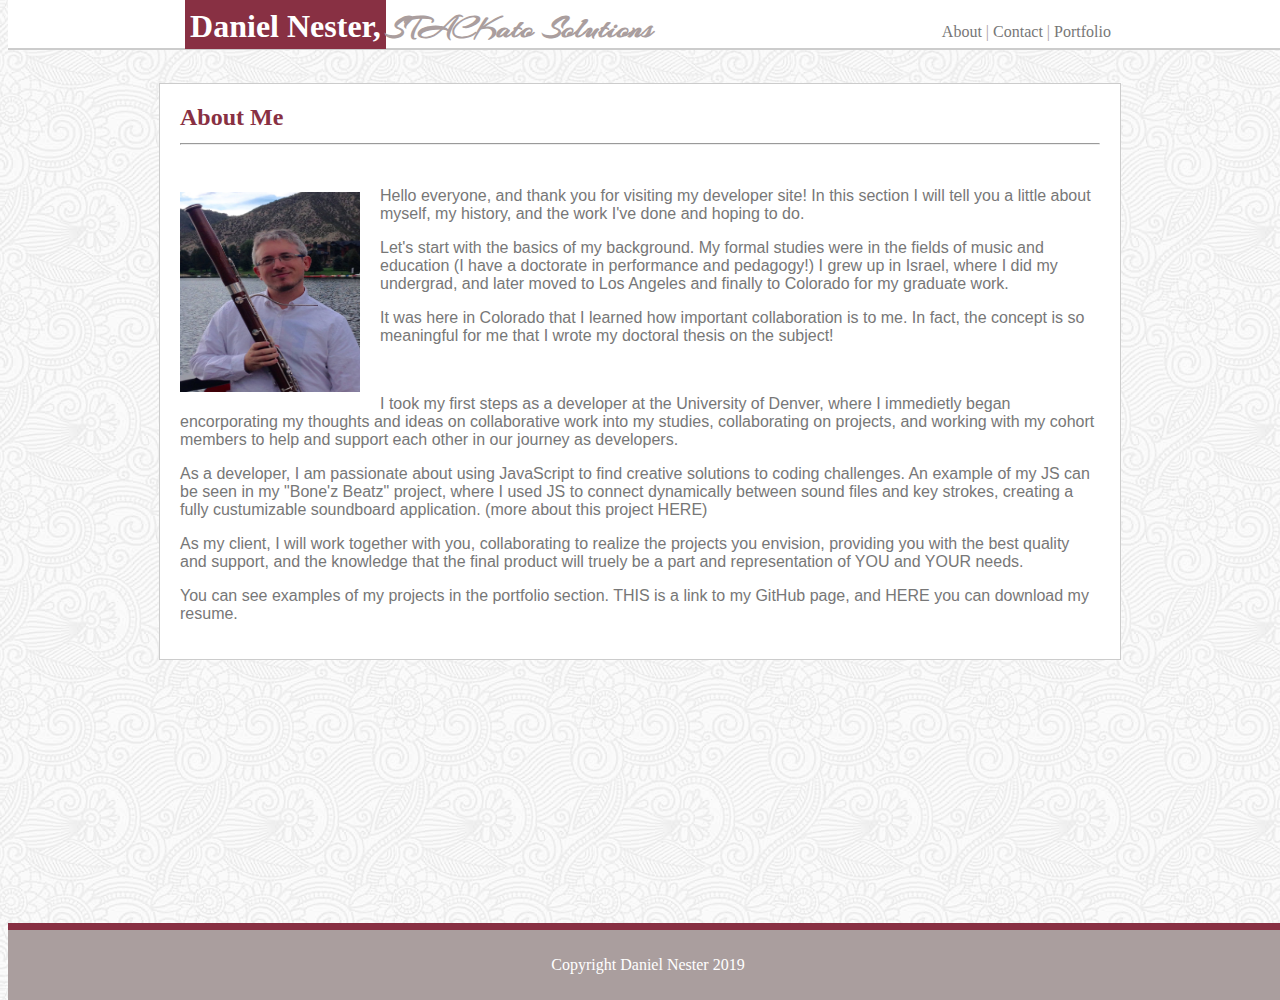
==== index.html @ f5d1bbb5 "Update index.html" ====
<!DOCTYPE html>
<html lang="en">
<head>
    <meta charset="UTF-8"/>
    <meta name="viewport" content="width=device-width, initial-scale=1.0">
    <meta http-equiv="X-UA-Compatible" content="ie=edge">
    <title>Daniel Nester</title>
    <link href="assets/css/styles.css" rel="stylesheet">
    <link href='https://fonts.googleapis.com/css?family=Arizonia' rel='stylesheet'>
</head>
<body class="body">
    <div class="content">
        <header class="head">
            <h1 id="title" >Daniel Nester,</h1><h1 id="subtitle">STACKato Solutions</h1>
            <nav class="navigation">
                <a href="index.html">About</a><span> |</span> <a href="contact.html">Contact</a><span> |</span> <a href="portfolio.html">Portfolio</a>
            </nav>
        </header>
        <div class="back">
            <section class="contactbox" id="box">
                <h2>About Me <hr /></h2>
                <img src="assets/images/good.jpg" alt="picMe" id="mepic">
                <p class="break" id="pOne">Hello everyone, and thank you for visiting my developer site! In this section I will tell you a little about myself, my history, and the work I've done and hoping to do.</p>
                <p class="break" id="pTwo">Let's start with the basics of my background. My formal studies were in the fields of music and education (I have a doctorate in performance and pedagogy!) I grew up in Israel, where I did my undergrad, and later moved to Los Angeles and finally to Colorado for my graduate work.</p>
                <p class="break" id="pThree">It was here in Colorado that I learned how important collaboration is to me. In fact, the concept is so meaningful for me that I wrote my doctoral thesis on the subject!</p>
                <br>
                <p class="break" id="pFour">I took my first steps as a developer at the University of Denver, where I immedietly began encorporating my thoughts and ideas on collaborative work into my studies, collaborating on projects, and working with my cohort members to help and support each other in our journey as developers.</p>
                <p class="break" id="pFive">As a developer, I am passionate about using JavaScript to find creative solutions to coding challenges. An example of my JS can be seen in my "Bone'z Beatz" project, where I used JS to connect dynamically between sound files and key strokes, creating a fully custumizable soundboard application. (more about this project <a href="projects/bonez.html">HERE</a>)</p>
                <p class="break" id="pSix">As my client, I will work together with you, collaborating to realize the projects you envision, providing you with the best quality and support, and the knowledge that the final product will truely be a part and representation of YOU and YOUR needs.</p>
                <p class="break" id="pSeven">You can see examples of my projects in the <a href="portfolio.html">portfolio</a> section. <a href="https://github.com/tzvik15" target="_blank">THIS</a> is a link to my GitHub page, and <a href="./assets/documents/Coding Resume.pdf" download target="_blank">HERE</a> you can download my resume.</p>
            </section>
       
        
            <footer id="indexFoot">
                <p style="text-align: center;">Copyright Daniel Nester 2019</p> 
            </footer>
        </div>

    </div>


    <script
    src="https://code.jquery.com/jquery-3.4.1.min.js"
    integrity="sha256-CSXorXvZcTkaix6Yvo6HppcZGetbYMGWSFlBw8HfCJo="
    crossorigin="anonymous"></script>
    <script src="script.js"></script>
</body>
    </html>
---- assets/css/styles.css ----
.body {
  min-height: 100vh;
  display: grid;
  grid-template-rows: auto 1fr auto;
}
.head {
  border-bottom-style: solid;
  border-color: #cccccc;
  border-width: 2px;
  text-align: center;
  color: #ffffff;
  font-family: "Georgia", Times, Times New Roman, serif;
  background-color: #ffffff;
  width: 100%;
  padding-top: 8px;
  position: absolute;
  top: 0;
}
#title {
  background-color: #883043;
  display: inline;
  padding: 5px;
  padding-top: 8px;
}
.navigation {
  background-color: #ffffff;
  color: #aa9e9e;
  display: inline;
  padding-top: 20px;
  margin-left: 285px;
}
#subtitle {
  color: #aa9e9e;
  display: inline;
  font-family: "Arizonia";
}
a:link {
  text-decoration: none;
  color: #777777;
}
a:visited {
  text-decoration: none;
  color: #777777;
}
.about {
  position: relative;
  top: 75px;
  border-left: 1px solid #cccccc;
  border-right: 1px solid #cccccc;
  border-bottom: 1px solid #cccccc;
  border-top: 1px solid #cccccc;
  width: 960px;
  margin: 0 auto;
  background-color: #ffffff;
  font-family: "Arial", "Helvetica Neue", Helvetica, sans-serif;
  color: #aa9e9e;
  padding-left: 20px;
}
html {
  background-image: url(../images/symphony.png);
}
footer {
  background-color: #aa9e9e;
  padding-top: 10px;
  padding-bottom: 10px;
  position: absolute;
  bottom: -100px;
  border-top-style: solid;
  border-color: #883043;
  border-width: 7px;
  color: white;
  width: 100%;
}
h2 {
  color: #883043;
  padding-top: -5px;
  padding-left: 20px;
  padding-bottom: 10px;
  font-family: "Georgia", Times, Times New Roman, serif;
}
#mepic {
  padding-left: 20px;
  padding-right: 20px;
  padding-top: 5px;
  padding-bottom: 5px;
  float: left;
  height: 200px;
  width: 180px;
}
hr {
  margin-right: 20px;
  color: #cccccc;
}
.contactbox {
  padding-bottom: 20px;
  padding-top: -20px;
  position: relative;
  top: 75px;
  border-left: 1px solid #cccccc;
  border-right: 1px solid #cccccc;
  border-bottom: 1px solid #cccccc;
  border-top: 1px solid #cccccc;
  width: 960px;
  margin: 0 auto;
  background-color: #ffffff;
  font-family: "Arial", "Helvetica Neue", Helvetica, sans-serif;
  color: #777777;
}
.break {
  padding-left: 20px;
  padding-right: 20px;
}

.button {
  background-color: #883043;
  border: none;
  color: white;
  padding-top: 15px;
  padding-bottom: 15px;
  padding-left: 30px;
  padding-right: 30px;
  margin-top: 10px;
  text-align: center;
  text-decoration: none;
  display: inline-block;
  cursor: pointer;
}
.button:hover {
  background-color: black;
}
.linkpic {
  box-sizing: border-box;
  left: 20px;
  margin-bottom: 30px;
  margin-left: 20px;
  border-style: solid;
  border-width: 1px;
  border-color: #777777;
}
.btn1,
.btn2,
.btn3,
.btn4,
.btn5 {
  background-color: #883043;
  border: none;
  color: white;
  padding-top: 15px;
  padding-bottom: 15px;
  padding-left: 30px;
  padding-right: 30px;
  margin-top: 10px;
  text-align: center;
  text-decoration: none;
  display: inline-block;
}
#btn1 #bonezPop {
  visibility: hidden;
  width: 250px;
  background-color: #883043;
  color: #aa9e9e;
  text-align: center;
  border-radius: 6px;
  border-style: solid;
  border-color: black;
  border-width: 2px;
  padding: 5px 0;
  position: absolute;
  z-index: 1;
}
#btn1:hover #bonezPop {
  visibility: visible;
}
#btn2 #pythonPop {
  visibility: hidden;
  width: 250px;
  background-color: #883043;
  color: #aa9e9e;
  text-align: center;
  border-radius: 6px;
  border-style: solid;
  border-color: black;
  border-width: 2px;
  padding: 5px 0;
  position: absolute;
  z-index: 1;
}
#btn2:hover #pythonPop {
  visibility: visible;
}

#btn3 #weatherPop {
  visibility: hidden;
  width: 250px;
  background-color: #883043;
  color: #aa9e9e;
  text-align: center;
  border-radius: 6px;
  border-style: solid;
  border-color: black;
  border-width: 2px;
  padding: 5px 0;
  position: absolute;
  z-index: 1;
}
#btn3:hover #weatherPop {
  visibility: visible;
}

#btn4 #bsnPop {
  visibility: hidden;
  width: 250px;
  background-color: #883043;
  color: #aa9e9e;
  text-align: center;
  border-radius: 6px;
  border-style: solid;
  border-color: black;
  border-width: 2px;
  padding: 5px 0;
  position: absolute;
  z-index: 1;
}
#btn4:hover #bsnPop {
  visibility: visible;
}

#btn1 {
  padding-left: 53px;
  padding-right: 53px;
}

#btn2 {
  padding-left: 32px;
  padding-right: 32px;
}

#btn3 {
  padding-left: 53px;
  padding-right: 53px;
}
#btn5 {
  position: absolute;
  left:560px;
  top:-470px;
  padding-left: 59px;
  padding-right: 59px;
  font-size: 16px;
  padding-top: 10px;
  padding-bottom: 10px;
  border-radius: 5px;
}
.container {
  position: relative;
  width: 50%;
}

.container .btn1 {
  position: absolute;
  top: -2px;
  left: 20px;
  font-size: 16px;
  padding-top: 10px;
  padding-bottom: 10px;
  padding-left: 75px;
  padding-right: 68px;
  border: none;
  cursor: pointer;
  border-radius: 5px;
}

.container .btn1:hover {
  background-color: black;
}
.container .btn5:hover {
  background-color: black;
  cursor: pointer;
}
.container .btn2 {
  position: absolute;
  top: -2px;
  left: 20px;
  font-size: 16px;
  padding-top: 10px;
  padding-bottom: 10px;
  padding-left: 34px;
  padding-right: 34px;
  border: none;
  cursor: pointer;
  border-radius: 5px;
}

.container .btn2:hover {
  background-color: black;
}
.container .btn3 {
  position: absolute;
  top: -2px;
  left: 20px;
  font-size: 16px;
  padding-top: 10px;
  padding-bottom: 10px;
  padding-left: 60px;
  padding-right: 40px;
  border: none;
  cursor: pointer;
  border-radius: 5px;
}

.container .btn3:hover {
  background-color: black;
}
.container .btn4 {
  position: absolute;
  top: -2px;
  left: 20px;
  font-size: 16px;
  padding-top: 10px;
  padding-bottom: 10px;
  padding-left: 60px;
  padding-right: 40px;
  border: none;
  cursor: pointer;
  border-radius: 5px;
}
.container .btn5 {
  position: absolute;
  top: -2px;
  left: 20px;
  font-size: 16px;
  padding-top: 10px;
  padding-bottom: 10px;
  padding-left: 60px;
  padding-right: 40px;
  border: none;
  cursor: pointer;
  border-radius: 5px;
}

.container .btn4:hover {
  background-color: black;
}
#bassoonpic {
  position: absolute;
  top: 338px;
  left: 270px;
  float: left;
}
#weatherpic {
  position: absolute;
  top: 104px;
  left: 270px;
  float: left;
}
#bonezPic {
  max-width: 100%;
  max-height: 500px;
}
#burgerpic {
  position: absolute;
  top: -467px;
  left: 540px;
  float: left;
  max-width: 960px;
}
#boneFoot {
  bottom: -350px;
}
#burgerFoot {
  bottom: -250px;
}
#pythonPic {
  max-width: 100%;
  max-height: 500px;
}
#weatherPic {
  max-width: 100%;
  max-height: 500px;
}
#bsnPic {
  max-width: 100%;
  max-height: 500px;
}
a:hover {
  background-color: #883043;
  color: white;
}
#pythonFoot {
  position: absolute;
  bottom: -350px;
}
#bsnFoot {
  position: absolute;
  bottom: -200px;
}
#weatherFoot {
  bottom: -50px;
}

#btn5 #burgerPop {
  visibility: hidden;
  width: 250px;
  background-color: #883043;
  color: #aa9e9e;
  text-align: center;
  border-radius: 6px;
  border-style: solid;
  border-color: black;
  border-width: 2px;
  padding: 5px 0;
  position: absolute;
  z-index: 1;
}
#btn5:hover #burgerPop {
  visibility: visible;
}

@media screen and (min-width: 769px) and (max-width: 980px) {
  #title {
    position: static;
    float: left;
    display: block;
  }
  #subtitle {
    text-align: left;
    margin-top: 30px;
    position: static;
    left: 0;
    display: block;
    float: left;
  }
  .navigation {
    min-width: 100%;
    margin-left: 10px;
    padding-top: 5px;
    margin-top: 40px;
    position: static;
    left: 0;
    display: block;
  }
  #box {
    margin-top: 50px;
    height: 780px;
  }
  .about {
    margin-top: 150px;
    overflow-wrap: break-word;
    word-wrap: break-word;
    width: 750px;
    height: 530px;
  }
  #pOne {
    float: left;
    position: absolute;
    top: 100px;
    right: 10px;
    left: 50px;
    margin-left: 170px;
    max-width: 500px;
    overflow-wrap: break-word;
    word-wrap: break-word;
  }
  #pTwo {
    float: none;
    position: absolute;
    top: 190px;
    right: 10px;
    left: 50px;
    margin-left: 170px;
    max-width: 500px;
    overflow-wrap: break-word;
    word-wrap: break-word;
  }
  #pThree {
    float: none;
    position: absolute;
    top: 330px;
    max-width: 700px;
    overflow-wrap: break-word;
    word-wrap: break-word;
  }
  #pFour {
    float: none;
    position: absolute;
    top: 400px;
    max-width: 720px;
    overflow-wrap: break-word;
    word-wrap: break-word;
  }
  #pFive {
    float: none;
    position: absolute;
    top: 490px;
    max-width: 700px;
    overflow-wrap: break-word;
    word-wrap: break-word;
  }
  #pSix {
    float: none;
    position: absolute;
    top: 600px;
    max-width: 700px;
    overflow-wrap: break-word;
    word-wrap: break-word;
  }
  #pSeven {
    float: none;
    position: absolute;
    top: 690px;
    max-width: 700px;
    overflow-wrap: break-word;
    word-wrap: break-word;
  }
  footer {
    position: absolute;
    bottom: -350px;
  }
  .contactbox {
    max-width: 600px;
    margin-top: 50px;
  }
  input {
    max-width: 530px;
  }
  textarea {
    max-width: 530px;
  }
  #placeholders {
    margin-top: 50px;
  }
  #contact {
    margin-top: 50px;
  }
  #indexFoot {
    bottom: -600px;
  }
  #contactFoot {
    bottom: -410px;
  }
  #portFoot {
    bottom: -400px;
  }
  #boneFoot {
    bottom: -550px;
  }
  #pythonFoot {
    bottom: -580px;
  }
  #bsnFoot {
    bottom: -380px;
  }
}

@media screen and (min-width: 641px) and (max-width: 768px) {
  #title {
    position: static;
    left: 0;
    display: block;
    margin-left: -300px;
    padding-left: 20px;
  }
  #subtitle {
    text-align: left;
    margin-bottom: 5px;
    position: static;
    left: 1;
    display: block;
    float: left;
    margin-top: -75px;
    margin-left: 310px;
    padding-bottom: 55px;
    padding-top: 15px;
    background-color: white;
    padding-left: 20px;

    padding-right: 40px;
  }
  .navigation {
    min-width: 100%;
    margin-left: 0px;
    text-align: left;
    padding-top: 5px;
    padding-bottom: 5px;
    position: static;
    left: 0;
    display: block;
    margin-top: -40px;
    text-align: center;
    float: left;
  }
  .about {
    margin-top: 150px;
    overflow-wrap: break-word;
    word-wrap: break-word;
    width: 600px;
    height: 550px;
  }
  #pOne {
    float: left;
    position: absolute;
    top: 100px;
    right: 10px;
    max-width: 350px;
    overflow-wrap: break-word;
    word-wrap: break-word;
    margin-left: 10px;
  }
  #pTwo {
    float: none;
    position: absolute;
    top: 180px;
    right: 10px;
    max-width: 350px;
    overflow-wrap: break-word;
    word-wrap: break-word;
  }
  #pThree {
    float: none;
    position: absolute;
    top: 300px;
    max-width: 600px;
    overflow-wrap: break-word;
    word-wrap: break-word;
  }
  #pFour {
    float: none;
    position: absolute;
    top: 370px;
    max-width: 600px;
    overflow-wrap: break-word;
    word-wrap: break-word;
  }
  #pFive {
    float: none;
    position: absolute;
    top: 460px;
    max-width: 600px;
    overflow-wrap: break-word;
    word-wrap: break-word;
  }
  #pSix {
    float: none;
    position: absolute;
    top: 570px;
    max-width: 600px;
    overflow-wrap: break-word;
    word-wrap: break-word;
  }
  #pSeven {
    float: none;
    position: absolute;
    top: 650px;
    max-width: 600px;
    overflow-wrap: break-word;
    word-wrap: break-word;
  }
  #box {
    height: 720px;
  }
  footer {
    position: absolute;
    bottom: -600px;
  }
  .contactbox {
    margin-top: 100px;
    max-width: 600px;
  }
  input {
    max-width: 530px;
  }
  textarea {
    max-width: 530px;
  }
  #placeholders {
    margin-top: 100px;
  }
  #contact {
    margin-top: 100px;
  }
  #box {
    margin-top: 100px;
  }
  #btn1:hover #bonezPop,
  #btn2:hover #pythonPop,
  #btn3:hover #weatherPop,
  #btn4:hover #bsnPop,
  #btn5:hover #burgerPop {
    visibility: hidden;
  }
  .break {
    padding-right: 10px;
  }
  #contactFoot {
    position: absolute;
    bottom: -450px;
  }
  #portFoot {
    bottom: -450px;
  }
  #boneFoot {
    bottom: -620px;
  }
  #weatherFoot {
    bottom: -400px;
  }
  #pythonFoot {
    bottom: -650px;
  }
  #bsnFoot {
    bottom: -430px;
  }
}

@media screen and (max-width: 640px) {
  #title {
    position: static;
    left: 0;
    display: block;
    margin-bottom: 100px;
  }
  #subtitle {
    text-align: left;
    padding-bottom: 5px;
    margin-bottom: 5px;
    position: absolute;
    top:100px;
    left: 0;
    display: block;
  }
  #box {
    height: 1830px;
    width: 100%;
  }
  .navigation {
    min-width: 100%;
    margin-left: 0px;
    text-align: left;
    padding-top: 5px;
    margin-top: 5px;
    padding-bottom: 5px;
    position: absolute;
    top:200px;
    left: 0;
    display: block;
  }
  .about {
    margin-top: 150px;
    overflow-wrap: break-word;
    word-wrap: break-word;
    width: 260px;
    height: 1200px;
    margin-left: -10px;
  }
  #pOne {
    float: none;
    position: absolute;
    top: 320px;
    max-width: 250px;
    overflow-wrap: break-word;
    word-wrap: break-word;
    margin-left: -10px;
  }
  #pTwo {
    float: none;
    position: absolute;
    top: 470px;
    max-width: 250px;
    overflow-wrap: break-word;
    word-wrap: break-word;
    margin-left: -10px;
  }
  #pThree {
    float: none;
    position: absolute;
    top: 710px;
    max-width: 250px;
    overflow-wrap: break-word;
    word-wrap: break-word;
    margin-left: -10px;
  }
  #pFour {
    float: none;
    position: absolute;
    top: 880px;
    max-width: 250px;
    overflow-wrap: break-word;
    word-wrap: break-word;
    margin-left: -10px;
  }
  #pFive {
    float: none;
    position: absolute;
    top: 1150px;
    max-width: 250px;
    overflow-wrap: break-word;
    word-wrap: break-word;
    margin-left: -10px;
  }
  #pSix {
    float: none;
    position: absolute;
    top: 1470px;
    max-width: 250px;
    overflow-wrap: break-word;
    word-wrap: break-word;
    margin-left: -10px;
  }
  #pSeven {
    float: none;
    position: absolute;
    top: 1700px;
    max-width: 250px;
    overflow-wrap: break-word;
    word-wrap: break-word;
    margin-left: -10px;
  }
  #mepic {
    margin-left: -10px;
  }
  footer {
    position: absolute;
    bottom: -1330px;
  }
  .contactbox {
    margin-top: 170px;
    max-width: 250px;
  }
  #contactFoot {
    position: absolute;
    bottom: -430px;
  }
  input {
    max-width: 230px;
  }
  textarea {
    max-width: 230px;
  }
  #placeholders {
    height: 870px;
  }
  #bassoonpic {
    float: none;
    position: absolute;
    top: 800px;
    left: 0px;
  }
  #weatherpic {
    float: none;
    position: absolute;
    top: 570px;
    left: 0px;
  }
  #burgerPic {
    max-width: 250px;
    float:none;
    position: absolute;
    left:0px;
    margin-bottom: 100px;
  }
  #burgerpic{
    position: absolute;
    bottom:-1800px;
    top:460px;
    left:0px;
  }
  .btn1 {
    width: 94px;
  }
  .btn2 {
    width: 135px;
  }
  .btn3 {
    width: 94px;
  }
  .btn4 {
    width: 100px;
  }
  #btn5{
    position: absolute;
    top:460px;
    left:20px;
  }
  .break {
    max-width: 250px;
    overflow-wrap: break-word;
    word-wrap: break-word;
    margin-left: -10px;
  }
  #placeholders {
    height: 1250px;
  }
  #portFoot {
    position: absolute;
    bottom: -1250px;
  }
  #btn1:hover #bonezPop,
  #btn2:hover #pythonPop,
  #btn3:hover #weatherPop,
  #btn4:hover #bsnPop,
  #btn5:hover #burgerPop {
    visibility: hidden;
  }
  #boneFoot {
    position: absolute;
    bottom: -770px;
  }
  #pythonFoot {
    position: absolute;
    bottom: -970px;
  }
  #weatherFoot {
    position: absolute;
    bottom: -690px;
  }
  #burgerFoot {
    position: absolute;
    bottom: -500px;
  }
  #bsnFoot {
    position: absolute;
    bottom: -420px;
  }
  #indexFoot {
    bottom: -1850px;
  }
  #contactFoot {
    bottom: -630px;
  }
  #p1{
    margin-top:100px;
  }
}

.modal {
  display: none; /* Hidden by default */
  position: fixed; /* Stay in place */
  z-index: 1; /* Sit on top */
  left: 0;
  top: 0;
  width: 100%; /* Full width */
  height: 100%; /* Full height */
  overflow: auto; /* Enable scroll if needed */
  background-color: rgb(0,0,0); /* Fallback color */
  background-color: rgba(0,0,0,0.4); /* Black w/ opacity */
}

/* Modal Content/Box */
.modal-content {
  background-color: #fefefe;
  margin: 15% auto; /* 15% from the top and centered */
  padding: 20px;
  border: 1px solid #888;
  width: 80%; /* Could be more or less, depending on screen size */
}

/* The Close Button */
.close {
  color: #aaa;
  float: right;
  font-size: 28px;
  font-weight: bold;
}

.close:hover,
.close:focus {
  color: black;
  text-decoration: none;
  cursor: pointer;
}
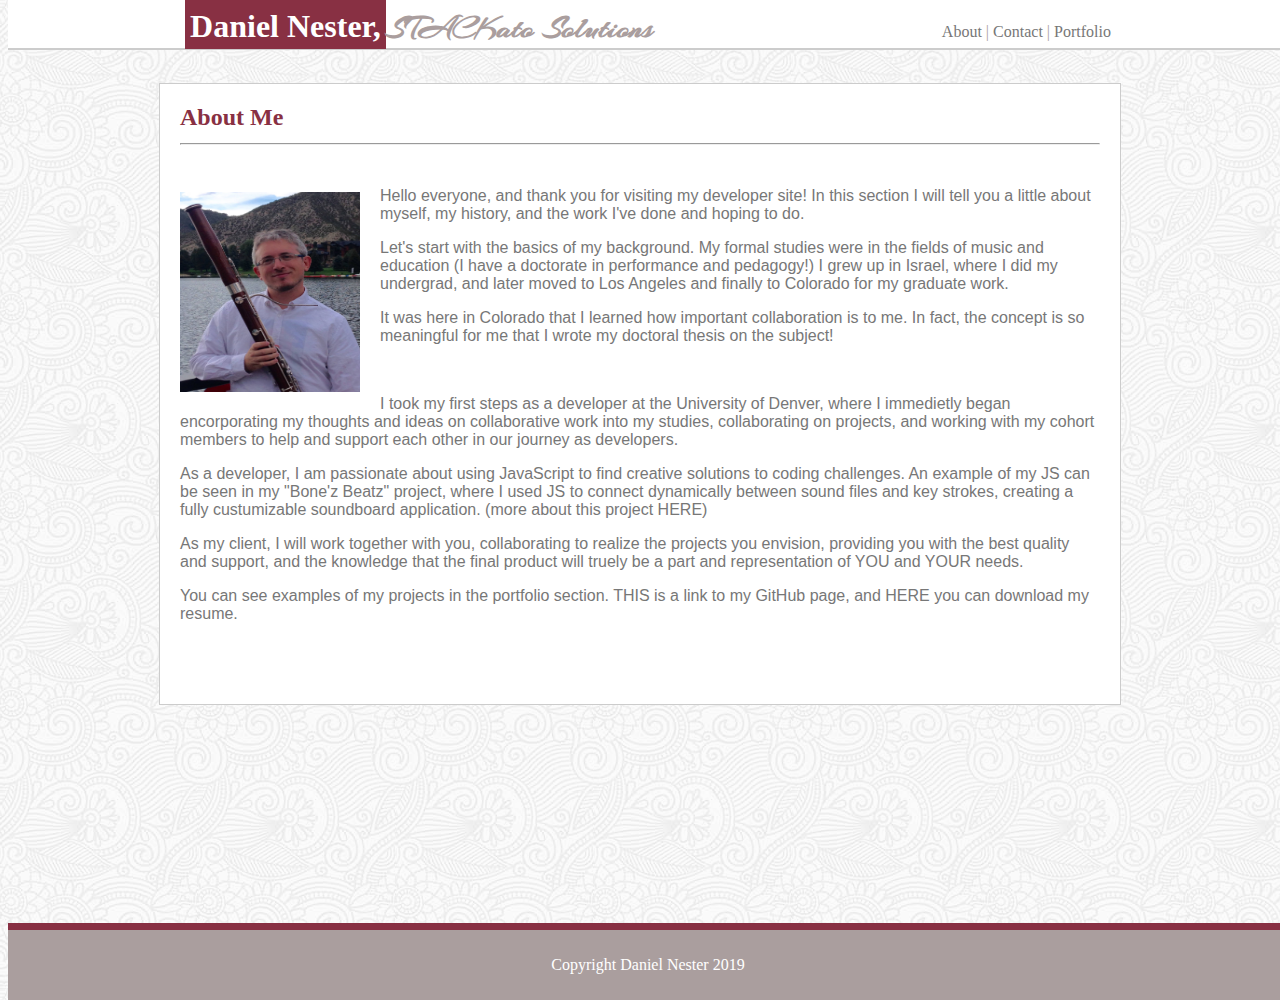
==== commit 2ae8eead: "2 new projects, rearranged portfolio, CSS updates" ====
--- a/index.html
+++ b/index.html
@@ -45,4 +45,4 @@
     crossorigin="anonymous"></script>
     <script src="script.js"></script>
 </body>
-    </html>
+    </html>--- a/assets/css/styles.css
+++ b/assets/css/styles.css
@@ -71,7 +71,7 @@
   color: white;
   width: 100%;
 }
-h2 {
+h2, h4 {
   color: #883043;
   padding-top: -5px;
   padding-left: 20px;
@@ -101,10 +101,29 @@
   border-bottom: 1px solid #cccccc;
   border-top: 1px solid #cccccc;
   width: 960px;
+  height: 600px;
   margin: 0 auto;
   background-color: #ffffff;
   font-family: "Arial", "Helvetica Neue", Helvetica, sans-serif;
   color: #777777;
+}
+#flintBox {
+  height: 1000px;
+}
+#bonezBox {
+  height: 800px;
+}
+#burgerBox {
+  height: 700px;
+}
+#weatherBox {
+  height: 500px;
+}
+#pythonBox {
+  height: 850px;
+}
+#bsnBox {
+  height: 700px;
 }
 .break {
   padding-left: 20px;
@@ -141,7 +160,9 @@
 .btn2,
 .btn3,
 .btn4,
-.btn5 {
+.btn5,
+.btn6,
+.btn7 {
   background-color: #883043;
   border: none;
   color: white;
@@ -154,6 +175,12 @@
   text-decoration: none;
   display: inline-block;
 }
+#btn1 {
+  position: absolute;
+  left:20px;
+  padding-left: 23px;
+  padding-right: 23px;
+}
 #btn1 #bonezPop {
   visibility: hidden;
   width: 250px;
@@ -171,6 +198,20 @@
 #btn1:hover #bonezPop {
   visibility: visible;
 }
+.container #btn1 {
+  position: absolute;
+  top: -2px;
+  left: 20px;
+  font-size: 16px;
+  padding-top: 10px;
+  padding-bottom: 10px;
+  padding-left: 53px;
+  padding-right: 53px;
+  border: none;
+  cursor: pointer;
+  border-radius: 5px;
+}
+
 #btn2 #pythonPop {
   visibility: hidden;
   width: 250px;
@@ -225,11 +266,6 @@
   visibility: visible;
 }
 
-#btn1 {
-  padding-left: 53px;
-  padding-right: 53px;
-}
-
 #btn2 {
   padding-left: 32px;
   padding-right: 32px;
@@ -241,8 +277,8 @@
 }
 #btn5 {
   position: absolute;
-  left:560px;
-  top:-470px;
+  left: 20px;
+  top: 0px;
   padding-left: 59px;
   padding-right: 59px;
   font-size: 16px;
@@ -250,36 +286,44 @@
   padding-bottom: 10px;
   border-radius: 5px;
 }
-.container {
-  position: relative;
-  width: 50%;
-}
-
-.container .btn1 {
-  position: absolute;
-  top: -2px;
+#btn6 {
+  position: absolute;
   left: 20px;
+  top: -3px;
+  padding-left: 58px;
+  padding-right: 57px;
   font-size: 16px;
   padding-top: 10px;
   padding-bottom: 10px;
-  padding-left: 75px;
-  padding-right: 68px;
+  border-radius: 5px;
+  text-align: left;
+  display: inline;
+  white-space: nowrap;
+}
+
+
+.container .btn5:hover {
+  background-color: black;
+  cursor: pointer;
+}
+.container .btn2 {
+  position: absolute;
+  top: 0px;
+  left:20px;
+  font-size: 16px;
+  padding-top: 10px;
+  padding-bottom: 10px;
+  padding-left: 34px;
+  padding-right: 34px;
   border: none;
   cursor: pointer;
   border-radius: 5px;
 }
 
-.container .btn1:hover {
-  background-color: black;
-}
-.container .btn5:hover {
-  background-color: black;
-  cursor: pointer;
-}
-.container .btn2 {
+.container .btn6 {
   position: absolute;
   top: -2px;
-  left: 20px;
+  left: -40px;
   font-size: 16px;
   padding-top: 10px;
   padding-bottom: 10px;
@@ -326,7 +370,7 @@
 .container .btn5 {
   position: absolute;
   top: -2px;
-  left: 20px;
+  left: -40px;
   font-size: 16px;
   padding-top: 10px;
   padding-bottom: 10px;
@@ -340,31 +384,113 @@
 .container .btn4:hover {
   background-color: black;
 }
-#bassoonpic {
-  position: absolute;
-  top: 338px;
-  left: 270px;
-  float: left;
-}
-#weatherpic {
-  position: absolute;
-  top: 104px;
-  left: 270px;
-  float: left;
+
+#linkOne{
+  position: absolute;
+  top:100px;
+  left:0px;
+}
+
+#linkThree {
+  position: absolute;
+  top: 100px;
+  left: 460px;
+}
+
+#linkFive {
+  position: absolute;
+  top:320px;
+}
+.container .btn6:hover {
+  background-color: black;
+}
+
+#linkSix{
+  position: absolute;
+  top: 320px;
+  left: 230px;
+  /* float: left; */
+}
+#linkTwo {
+  position: absolute;
+  top: 100px;
+  left: 230px;
+}
+#linkTwo #btn1:hover {
+  background-color: black;
 }
 #bonezPic {
   max-width: 100%;
   max-height: 500px;
 }
-#burgerpic {
-  position: absolute;
-  top: -467px;
-  left: 540px;
-  float: left;
-  max-width: 960px;
+#flintPic {
+  max-width: 100%;
+  max-height: 500px;
+}
+#burgerPic {
+  /* position: absolute;
+  top: -466px;
+  left: 460px;
+  float: left; */
+  max-width: 100%;
+  max-height: 500px;
+}
+#linkSeven{
+  position: absolute;
+  top: 321px;
+  left: 460px;
+}
+#linkFour {
+  position: absolute;
+  top:100px;
+  left:690px;
+}
+
+#linkFour #btn7:hover {
+  background-color: black;
+}
+
+#btn7 {
+  white-space: nowrap;
+}
+
+#btn7 #restPop {
+  visibility: hidden;
+  width: 250px;
+  background-color: #883043;
+  color: #aa9e9e;
+  text-align: center;
+  border-radius: 6px;
+  border-style: solid;
+  border-color: black;
+  border-width: 2px;
+  padding: 5px 0;
+  position: absolute;
+  z-index: 1;
+  white-space: normal;
+}
+#btn7:hover #restPop {
+  visibility: visible;
+}
+.container #btn7 {
+  position: absolute;
+  top: -2px;
+  left: 20px;
+  font-size: 16px;
+  padding-top: 10px;
+  padding-bottom: 10px;
+  padding-left: 46px;
+  padding-right: 46px;
+  border: none;
+  cursor: pointer;
+  border-radius: 5px;
+  
 }
 #boneFoot {
   bottom: -350px;
+}
+#flintFoot {
+  bottom: -550px;
 }
 #burgerFoot {
   bottom: -250px;
@@ -413,6 +539,63 @@
 }
 #btn5:hover #burgerPop {
   visibility: visible;
+}
+
+#btn6 #flintPop {
+  visibility: hidden;
+  width: 250px;
+  background-color: #883043;
+  color: #aa9e9e;
+  text-align: center;
+  border-radius: 6px;
+  border-style: solid;
+  border-color: black;
+  border-width: 2px;
+  padding: 5px 0;
+  position: absolute;
+  z-index: 1;
+  white-space: normal;
+}
+#btn6:hover #flintPop {
+  visibility: visible;
+}
+
+.modal {
+  display: none; /* Hidden by default */
+  position: fixed; /* Stay in place */
+  z-index: 1; /* Sit on top */
+  left: 0;
+  top: 0;
+  width: 100%; /* Full width */
+  height: 100%; /* Full height */
+  overflow: auto; /* Enable scroll if needed */
+  background-color: rgb(0, 0, 0); /* Fallback color */
+  background-color: rgba(0, 0, 0, 0.4); /* Black w/ opacity */
+}
+
+/* Modal Content/Box */
+.modal-content {
+  background-color: #fefefe;
+  color: #883043;
+  margin: 15% auto; /* 15% from the top and centered */
+  padding: 20px;
+  border: 1px solid #888;
+  width: 80%; /* Could be more or less, depending on screen size */
+}
+
+/* The Close Button */
+.close-btn {
+  color: #aaa;
+  float: right;
+  font-size: 28px;
+  font-weight: bold;
+}
+
+.close-btn:hover,
+.close-btn:focus {
+  color: black;
+  text-decoration: none;
+  cursor: pointer;
 }
 
 @media screen and (min-width: 769px) and (max-width: 980px) {
@@ -673,7 +856,9 @@
   }
   #placeholders {
     margin-top: 100px;
-  }
+    height: 800px;
+  }
+ 
   #contact {
     margin-top: 100px;
   }
@@ -684,7 +869,9 @@
   #btn2:hover #pythonPop,
   #btn3:hover #weatherPop,
   #btn4:hover #bsnPop,
-  #btn5:hover #burgerPop {
+  #btn5:hover #burgerPop,
+  #btn6:hover #flintPop,
+  #btn7:hover #restPop {
     visibility: hidden;
   }
   .break {
@@ -708,6 +895,18 @@
   }
   #bsnFoot {
     bottom: -430px;
+  }
+  #linkThree{
+    position: absolute;
+    top:1040px;
+    left:-320px;
+  }
+
+  #linkSeven{
+    position: absolute;
+    float: left;
+    top:805px;
+    left:-540px;
   }
 }
 
@@ -723,7 +922,7 @@
     padding-bottom: 5px;
     margin-bottom: 5px;
     position: absolute;
-    top:100px;
+    top: 100px;
     left: 0;
     display: block;
   }
@@ -739,7 +938,7 @@
     margin-top: 5px;
     padding-bottom: 5px;
     position: absolute;
-    top:200px;
+    top: 200px;
     left: 0;
     display: block;
   }
@@ -838,13 +1037,13 @@
   #placeholders {
     height: 870px;
   }
-  #bassoonpic {
+  #linkSix {
     float: none;
     position: absolute;
     top: 800px;
     left: 0px;
   }
-  #weatherpic {
+  #linkTwo {
     float: none;
     position: absolute;
     top: 570px;
@@ -852,16 +1051,22 @@
   }
   #burgerPic {
     max-width: 250px;
-    float:none;
-    position: absolute;
-    left:0px;
+    float: none;
+    position: absolute;
+    left: 0px;
     margin-bottom: 100px;
   }
-  #burgerpic{
-    position: absolute;
-    bottom:-1800px;
-    top:460px;
-    left:0px;
+  #burgerpic {
+    position: absolute;
+    bottom: -1800px;
+    top: 460px;
+    left: 0px;
+  }
+  #flintpic {
+    position: absolute;
+    bottom: -50px;
+    top: 630px;
+    left: 0px;
   }
   .btn1 {
     width: 94px;
@@ -875,10 +1080,15 @@
   .btn4 {
     width: 100px;
   }
-  #btn5{
-    position: absolute;
-    top:460px;
-    left:20px;
+  #btn5 {
+    position: absolute;
+    top: 460px;
+    left: 20px;
+  }
+  #btn6 {
+    position: absolute;
+    top: 630px;
+    left: 20px;
   }
   .break {
     max-width: 250px;
@@ -887,7 +1097,7 @@
     margin-left: -10px;
   }
   #placeholders {
-    height: 1250px;
+    height: 1450px;
   }
   #portFoot {
     position: absolute;
@@ -897,7 +1107,9 @@
   #btn2:hover #pythonPop,
   #btn3:hover #weatherPop,
   #btn4:hover #bsnPop,
-  #btn5:hover #burgerPop {
+  #btn5:hover #burgerPop,
+  #btn6:hover #flintPop,
+  #btn7:hover #restPop {
     visibility: hidden;
   }
   #boneFoot {
@@ -926,44 +1138,8 @@
   #contactFoot {
     bottom: -630px;
   }
-  #p1{
-    margin-top:100px;
-  }
-}
-
-.modal {
-  display: none; /* Hidden by default */
-  position: fixed; /* Stay in place */
-  z-index: 1; /* Sit on top */
-  left: 0;
-  top: 0;
-  width: 100%; /* Full width */
-  height: 100%; /* Full height */
-  overflow: auto; /* Enable scroll if needed */
-  background-color: rgb(0,0,0); /* Fallback color */
-  background-color: rgba(0,0,0,0.4); /* Black w/ opacity */
-}
-
-/* Modal Content/Box */
-.modal-content {
-  background-color: #fefefe;
-  margin: 15% auto; /* 15% from the top and centered */
-  padding: 20px;
-  border: 1px solid #888;
-  width: 80%; /* Could be more or less, depending on screen size */
-}
-
-/* The Close Button */
-.close {
-  color: #aaa;
-  float: right;
-  font-size: 28px;
-  font-weight: bold;
-}
-
-.close:hover,
-.close:focus {
-  color: black;
-  text-decoration: none;
-  cursor: pointer;
-}
+  #p1 {
+    margin-top: 100px;
+  }
+}
+
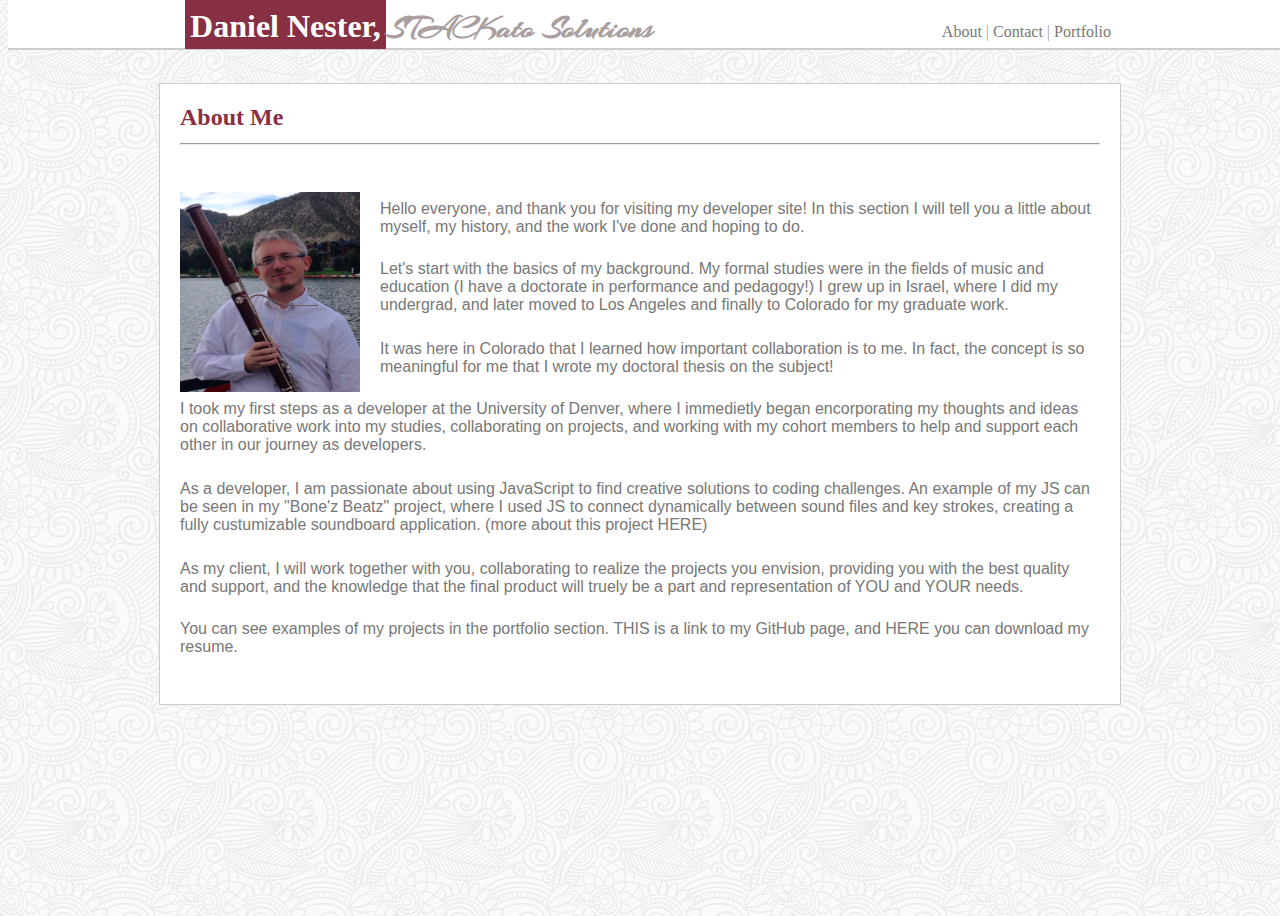
==== commit dcc4a0a9: "removed footer, updated CSS" ====
--- a/index.html
+++ b/index.html
@@ -31,9 +31,7 @@
             </section>
        
         
-            <footer id="indexFoot">
-                <p style="text-align: center;">Copyright Daniel Nester 2019</p> 
-            </footer>
+           
         </div>
 
     </div>
@@ -45,4 +43,4 @@
     crossorigin="anonymous"></script>
     <script src="script.js"></script>
 </body>
-    </html>+    </html>
--- a/assets/css/styles.css
+++ b/assets/css/styles.css
@@ -59,19 +59,9 @@
 html {
   background-image: url(../images/symphony.png);
 }
-footer {
-  background-color: #aa9e9e;
-  padding-top: 10px;
-  padding-bottom: 10px;
-  position: absolute;
-  bottom: -100px;
-  border-top-style: solid;
-  border-color: #883043;
-  border-width: 7px;
-  color: white;
-  width: 100%;
-}
-h2, h4 {
+
+h2,
+h4 {
   color: #883043;
   padding-top: -5px;
   padding-left: 20px;
@@ -107,20 +97,55 @@
   font-family: "Arial", "Helvetica Neue", Helvetica, sans-serif;
   color: #777777;
 }
+#pOne {
+  position:absolute;
+  top: 100px;
+  left:200px;
+}
+#pTwo {
+  position:absolute;
+  top: 160px;
+  left:200px;
+}
+#pThree {
+  position:absolute;
+  top: 240px;
+  left:200px;
+}
+#pFour {
+  position:absolute;
+  top: 300px;
+  left:0px;
+}
+#pFive {
+  position:absolute;
+  top: 380px;
+  left:0px;
+}
+#pSix {
+  position:absolute;
+  top: 460px;
+  left:0px;
+}
+#pSeven {
+  position:absolute;
+  top: 520px;
+  left:0px;
+}
 #flintBox {
   height: 1000px;
 }
 #bonezBox {
+  height: 950px;
+}
+#burgerBox {
   height: 800px;
 }
-#burgerBox {
-  height: 700px;
-}
 #weatherBox {
-  height: 500px;
+  height: 650px;
 }
 #pythonBox {
-  height: 850px;
+  height: 950px;
 }
 #bsnBox {
   height: 700px;
@@ -177,7 +202,7 @@
 }
 #btn1 {
   position: absolute;
-  left:20px;
+  left: 20px;
   padding-left: 23px;
   padding-right: 23px;
 }
@@ -301,7 +326,6 @@
   white-space: nowrap;
 }
 
-
 .container .btn5:hover {
   background-color: black;
   cursor: pointer;
@@ -309,7 +333,7 @@
 .container .btn2 {
   position: absolute;
   top: 0px;
-  left:20px;
+  left: 20px;
   font-size: 16px;
   padding-top: 10px;
   padding-bottom: 10px;
@@ -385,10 +409,10 @@
   background-color: black;
 }
 
-#linkOne{
-  position: absolute;
-  top:100px;
-  left:0px;
+#linkOne {
+  position: absolute;
+  top: 100px;
+  left: 0px;
 }
 
 #linkThree {
@@ -399,13 +423,13 @@
 
 #linkFive {
   position: absolute;
-  top:320px;
+  top: 320px;
 }
 .container .btn6:hover {
   background-color: black;
 }
 
-#linkSix{
+#linkSix {
   position: absolute;
   top: 320px;
   left: 230px;
@@ -427,23 +451,26 @@
   max-width: 100%;
   max-height: 500px;
 }
-#burgerPic {
-  /* position: absolute;
-  top: -466px;
-  left: 460px;
-  float: left; */
+#restPic {
   max-width: 100%;
   max-height: 500px;
 }
-#linkSeven{
+#restBox {
+  height: 750px;
+}
+#burgerPic {
+  max-width: 100%;
+  max-height: 500px;
+}
+#linkSeven {
   position: absolute;
   top: 321px;
   left: 460px;
 }
 #linkFour {
   position: absolute;
-  top:100px;
-  left:690px;
+  top: 100px;
+  left: 690px;
 }
 
 #linkFour #btn7:hover {
@@ -484,17 +511,8 @@
   border: none;
   cursor: pointer;
   border-radius: 5px;
-  
-}
-#boneFoot {
-  bottom: -350px;
-}
-#flintFoot {
-  bottom: -550px;
-}
-#burgerFoot {
-  bottom: -250px;
-}
+}
+
 #pythonPic {
   max-width: 100%;
   max-height: 500px;
@@ -510,17 +528,6 @@
 a:hover {
   background-color: #883043;
   color: white;
-}
-#pythonFoot {
-  position: absolute;
-  bottom: -350px;
-}
-#bsnFoot {
-  position: absolute;
-  bottom: -200px;
-}
-#weatherFoot {
-  bottom: -50px;
 }
 
 #btn5 #burgerPop {
@@ -635,7 +642,7 @@
   #pOne {
     float: left;
     position: absolute;
-    top: 100px;
+    top: 90px;
     right: 10px;
     left: 50px;
     margin-left: 170px;
@@ -646,7 +653,7 @@
   #pTwo {
     float: none;
     position: absolute;
-    top: 190px;
+    top: 180px;
     right: 10px;
     left: 50px;
     margin-left: 170px;
@@ -658,6 +665,7 @@
     float: none;
     position: absolute;
     top: 330px;
+    left: 0px;
     max-width: 700px;
     overflow-wrap: break-word;
     word-wrap: break-word;
@@ -694,10 +702,7 @@
     overflow-wrap: break-word;
     word-wrap: break-word;
   }
-  footer {
-    position: absolute;
-    bottom: -350px;
-  }
+
   .contactbox {
     max-width: 600px;
     margin-top: 50px;
@@ -710,27 +715,29 @@
   }
   #placeholders {
     margin-top: 50px;
+    height: 1000px;
   }
   #contact {
     margin-top: 50px;
   }
-  #indexFoot {
-    bottom: -600px;
-  }
-  #contactFoot {
-    bottom: -410px;
-  }
-  #portFoot {
-    bottom: -400px;
-  }
-  #boneFoot {
-    bottom: -550px;
-  }
-  #pythonFoot {
-    bottom: -580px;
-  }
-  #bsnFoot {
-    bottom: -380px;
+
+  #linkThree {
+    top: 330px;
+    left: 0px;
+  }
+  #linkFour {
+    top: 330px;
+    left: 230px;
+  }
+  #linkFive {
+    top: 560px;
+  }
+  #linkSix {
+    top: 560px;
+  }
+  #linkSeven {
+    top: 780px;
+    left: 0;
   }
 }
 
@@ -782,7 +789,8 @@
     float: left;
     position: absolute;
     top: 100px;
-    right: 10px;
+    left: 190px;
+    /* right: 10px; */
     max-width: 350px;
     overflow-wrap: break-word;
     word-wrap: break-word;
@@ -801,6 +809,7 @@
     float: none;
     position: absolute;
     top: 300px;
+    left: 0px;
     max-width: 600px;
     overflow-wrap: break-word;
     word-wrap: break-word;
@@ -824,7 +833,7 @@
   #pSix {
     float: none;
     position: absolute;
-    top: 570px;
+    top: 560px;
     max-width: 600px;
     overflow-wrap: break-word;
     word-wrap: break-word;
@@ -840,10 +849,7 @@
   #box {
     height: 720px;
   }
-  footer {
-    position: absolute;
-    bottom: -600px;
-  }
+
   .contactbox {
     margin-top: 100px;
     max-width: 600px;
@@ -856,9 +862,9 @@
   }
   #placeholders {
     margin-top: 100px;
-    height: 800px;
-  }
- 
+    height: 1000px;
+  }
+
   #contact {
     margin-top: 100px;
   }
@@ -877,36 +883,51 @@
   .break {
     padding-right: 10px;
   }
-  #contactFoot {
-    position: absolute;
-    bottom: -450px;
-  }
-  #portFoot {
-    bottom: -450px;
-  }
-  #boneFoot {
-    bottom: -620px;
-  }
-  #weatherFoot {
-    bottom: -400px;
-  }
-  #pythonFoot {
-    bottom: -650px;
-  }
-  #bsnFoot {
-    bottom: -430px;
-  }
-  #linkThree{
-    position: absolute;
-    top:1040px;
-    left:-320px;
-  }
-
-  #linkSeven{
+
+  #linkThree {
+    position: absolute;
+    top: 1040px;
+    left: -320px;
+  }
+
+  #linkSeven {
     position: absolute;
     float: left;
-    top:805px;
-    left:-540px;
+    top: 805px;
+    left: -540px;
+  }
+  #linkOne {
+    position: absolute;
+    top: 100px;
+  }
+  #linkTwo {
+    position: absolute;
+    top: 100px;
+  }
+  #linkThree {
+    position: absolute;
+    top: 330px;
+    left: 0px;
+  }
+  #linkFour {
+    position: absolute;
+    top: 330px;
+    left: 230px;
+  }
+  #linkFive {
+    position: absolute;
+    top: 560px;
+    left: 0px;
+  }
+  #linkSix {
+    position: absolute;
+    top: 560px;
+    left: 230px;
+  }
+  #linkSeven {
+    position: absolute;
+    top: 790px;
+    left: 0px;
   }
 }
 
@@ -922,12 +943,12 @@
     padding-bottom: 5px;
     margin-bottom: 5px;
     position: absolute;
-    top: 100px;
+    top: 70px;
     left: 0;
     display: block;
   }
   #box {
-    height: 1830px;
+    height: 1750px;
     width: 100%;
   }
   .navigation {
@@ -954,6 +975,7 @@
     float: none;
     position: absolute;
     top: 320px;
+    left: 0px;
     max-width: 250px;
     overflow-wrap: break-word;
     word-wrap: break-word;
@@ -962,7 +984,8 @@
   #pTwo {
     float: none;
     position: absolute;
-    top: 470px;
+    top: 460px;
+    left: 0px;
     max-width: 250px;
     overflow-wrap: break-word;
     word-wrap: break-word;
@@ -971,7 +994,8 @@
   #pThree {
     float: none;
     position: absolute;
-    top: 710px;
+    top: 690px;
+    left: 0px;
     max-width: 250px;
     overflow-wrap: break-word;
     word-wrap: break-word;
@@ -980,7 +1004,7 @@
   #pFour {
     float: none;
     position: absolute;
-    top: 880px;
+    top: 850px;
     max-width: 250px;
     overflow-wrap: break-word;
     word-wrap: break-word;
@@ -989,7 +1013,7 @@
   #pFive {
     float: none;
     position: absolute;
-    top: 1150px;
+    top: 1100px;
     max-width: 250px;
     overflow-wrap: break-word;
     word-wrap: break-word;
@@ -998,7 +1022,7 @@
   #pSix {
     float: none;
     position: absolute;
-    top: 1470px;
+    top: 1410px;
     max-width: 250px;
     overflow-wrap: break-word;
     word-wrap: break-word;
@@ -1007,7 +1031,7 @@
   #pSeven {
     float: none;
     position: absolute;
-    top: 1700px;
+    top: 1630px;
     max-width: 250px;
     overflow-wrap: break-word;
     word-wrap: break-word;
@@ -1016,27 +1040,19 @@
   #mepic {
     margin-left: -10px;
   }
-  footer {
-    position: absolute;
-    bottom: -1330px;
-  }
+
   .contactbox {
     margin-top: 170px;
     max-width: 250px;
   }
-  #contactFoot {
-    position: absolute;
-    bottom: -430px;
-  }
+
   input {
     max-width: 230px;
   }
   textarea {
     max-width: 230px;
   }
-  #placeholders {
-    height: 870px;
-  }
+
   #linkSix {
     float: none;
     position: absolute;
@@ -1082,7 +1098,6 @@
   }
   #btn5 {
     position: absolute;
-    top: 460px;
     left: 20px;
   }
   #btn6 {
@@ -1097,11 +1112,27 @@
     margin-left: -10px;
   }
   #placeholders {
+    height: 1750px;
+  }
+
+  #flintBox {
     height: 1450px;
   }
-  #portFoot {
-    position: absolute;
-    bottom: -1250px;
+  #bonezBox {
+    height: 1050px;
+  }
+
+  #restBox {
+    height: 950px;
+  }
+  #weatherBox {
+    height: 900px;
+  }
+  #pythonBox {
+    height: 1200px;
+  }
+  #bsnBox {
+    height: 550px;
   }
   #btn1:hover #bonezPop,
   #btn2:hover #pythonPop,
@@ -1112,34 +1143,41 @@
   #btn7:hover #restPop {
     visibility: hidden;
   }
-  #boneFoot {
-    position: absolute;
-    bottom: -770px;
-  }
-  #pythonFoot {
-    position: absolute;
-    bottom: -970px;
-  }
-  #weatherFoot {
-    position: absolute;
-    bottom: -690px;
-  }
-  #burgerFoot {
-    position: absolute;
-    bottom: -500px;
-  }
-  #bsnFoot {
-    position: absolute;
-    bottom: -420px;
-  }
-  #indexFoot {
-    bottom: -1850px;
-  }
-  #contactFoot {
-    bottom: -630px;
-  }
+
   #p1 {
     margin-top: 100px;
   }
-}
-
+  #linkOne {
+    position: absolute;
+    top: -550px;
+  }
+  #linkTwo {
+    position: absolute;
+    top: 300px;
+  }
+  #linkThree {
+    position: absolute;
+    top: 520px;
+    left: 0px;
+  }
+  #linkFour {
+    position: absolute;
+    top: 740px;
+    left: 0px;
+  }
+  #linkFive {
+    position: absolute;
+    top: 960px;
+    left: 0px;
+  }
+  #linkSix {
+    position: absolute;
+    top: 1180px;
+    left: 0px;
+  }
+  #linkSeven {
+    position: absolute;
+    top: 1400px;
+    left: 0px;
+  }
+}
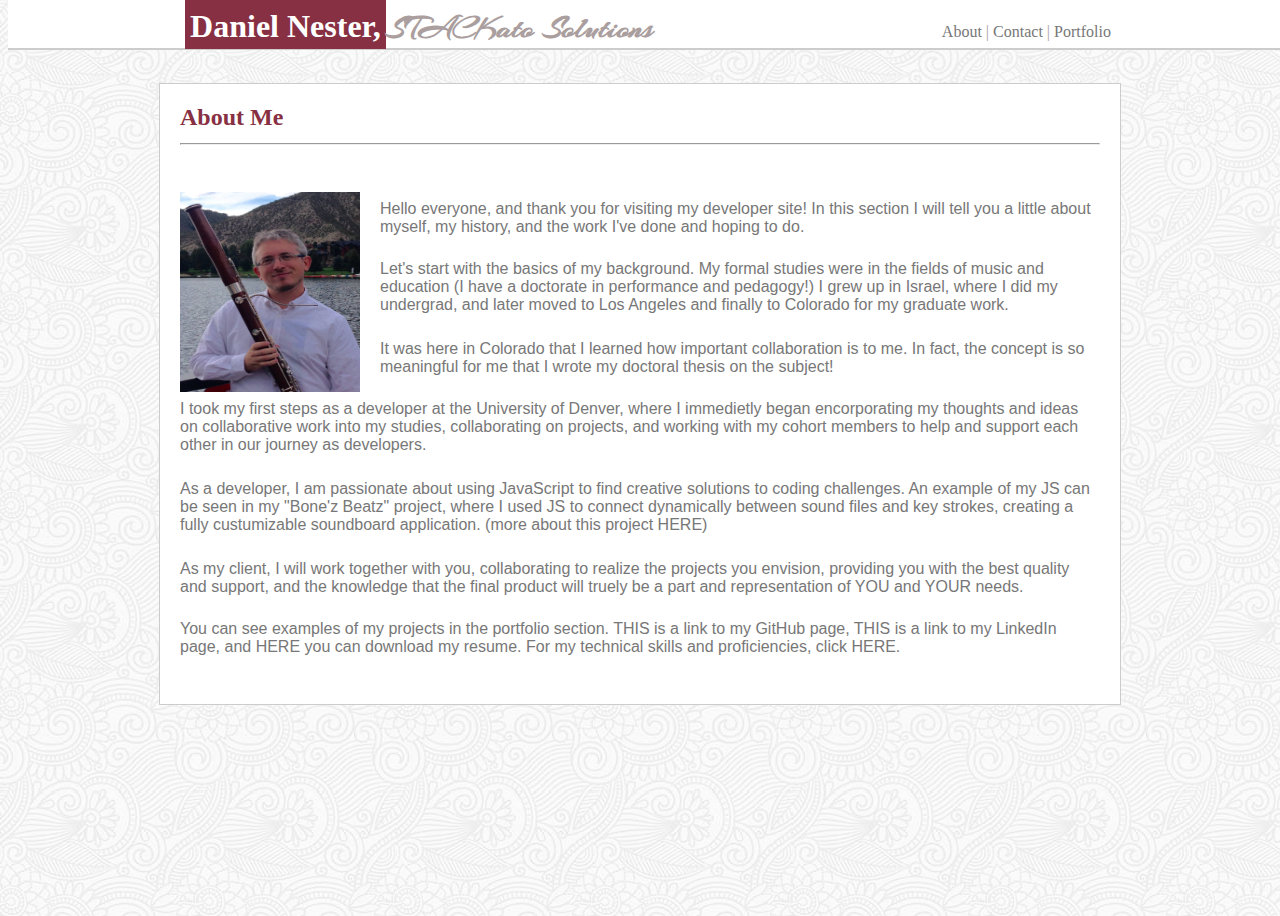
==== commit f4692982: "added skills modal in index page, added linkedin link in index page" ====
--- a/index.html
+++ b/index.html
@@ -1,7 +1,8 @@
 <!DOCTYPE html>
 <html lang="en">
 <head>
-    <meta charset="UTF-8"/>
+    <meta content="text/html;charset=utf-8" http-equiv="Content-Type">
+    <meta content="utf-8" http-equiv="encoding">
     <meta name="viewport" content="width=device-width, initial-scale=1.0">
     <meta http-equiv="X-UA-Compatible" content="ie=edge">
     <title>Daniel Nester</title>
@@ -27,7 +28,24 @@
                 <p class="break" id="pFour">I took my first steps as a developer at the University of Denver, where I immedietly began encorporating my thoughts and ideas on collaborative work into my studies, collaborating on projects, and working with my cohort members to help and support each other in our journey as developers.</p>
                 <p class="break" id="pFive">As a developer, I am passionate about using JavaScript to find creative solutions to coding challenges. An example of my JS can be seen in my "Bone'z Beatz" project, where I used JS to connect dynamically between sound files and key strokes, creating a fully custumizable soundboard application. (more about this project <a href="projects/bonez.html">HERE</a>)</p>
                 <p class="break" id="pSix">As my client, I will work together with you, collaborating to realize the projects you envision, providing you with the best quality and support, and the knowledge that the final product will truely be a part and representation of YOU and YOUR needs.</p>
-                <p class="break" id="pSeven">You can see examples of my projects in the <a href="portfolio.html">portfolio</a> section. <a href="https://github.com/tzvik15" target="_blank">THIS</a> is a link to my GitHub page, and <a href="./assets/documents/Coding Resume.pdf" download target="_blank">HERE</a> you can download my resume.</p>
+                <p class="break" id="pSeven">You can see examples of my projects in the <a href="portfolio.html">portfolio</a> section. <a href="https://github.com/tzvik15" target="_blank">THIS</a> is a link to my GitHub page, <a href="https://www.linkedin.com/in/daniel-nester-aa074a189/" target="_blank">THIS</a> is a link to my LinkedIn page, and <a href="./assets/documents/Coding Resume.pdf" download target="_blank">HERE</a> you can download my resume. For my technical skills and proficiencies, click <a id="techModal">HERE.</a></p>
+                <div id="tModal" class="modal">
+
+                    <!-- Modal content -->
+                    <div class="modal-content">
+                      <span class="close-btn">&times;</span>
+                      <p><h3>Programing Languages Known:</h3> HTML 5, CSS, JavaScript (ES6) <br>
+                        <h3>Front End:</h3> REST API queries, 3rd party JS and CSS library integration, deployment of web pages <br>
+                        <h3>Back End: </h3>Node.js, Express servers, REST API creation, NPM, Handlebars, Sequelize <br>
+                        <h3>Cross Stack: </h3>jQuery, Test Driven Development with Jest, mySQL, Object Oriented Programming, MongoDB and Mongoose, PWA creation (including offline support) <br>
+                        <h3>In Development:</h3> Python, React.js <br>
+                      </p>
+                      <p>
+                        To see these skills in use, please click <a href="portfolio.html">HERE</a>.
+                        </p>
+                    </div>
+                  
+                  </div>
             </section>
        
         
@@ -42,5 +60,32 @@
     integrity="sha256-CSXorXvZcTkaix6Yvo6HppcZGetbYMGWSFlBw8HfCJo="
     crossorigin="anonymous"></script>
     <script src="script.js"></script>
+    <script>
+    var modal2 = document.getElementById("tModal");
+
+// Get the button that opens the modal
+var btn = document.getElementById("techModal");
+
+// Get the <span> element that closes the modal
+var span2 = document.getElementsByClassName("close-btn")[0];
+
+// When the user clicks on the button, open the modal
+btn.onclick = function() {
+  modal2.style.display = "block";
+}
+
+// When the user clicks on <span> (x), close the modal
+span2.onclick = function() {
+  modal2.style.display = "none";
+}
+
+// When the user clicks anywhere outside of the modal, close it
+window.onclick = function(event) {
+  if (event.target == modal) {
+    modal2.style.display = "none";
+  }
+} 
+    
+    </script>
 </body>
     </html>
